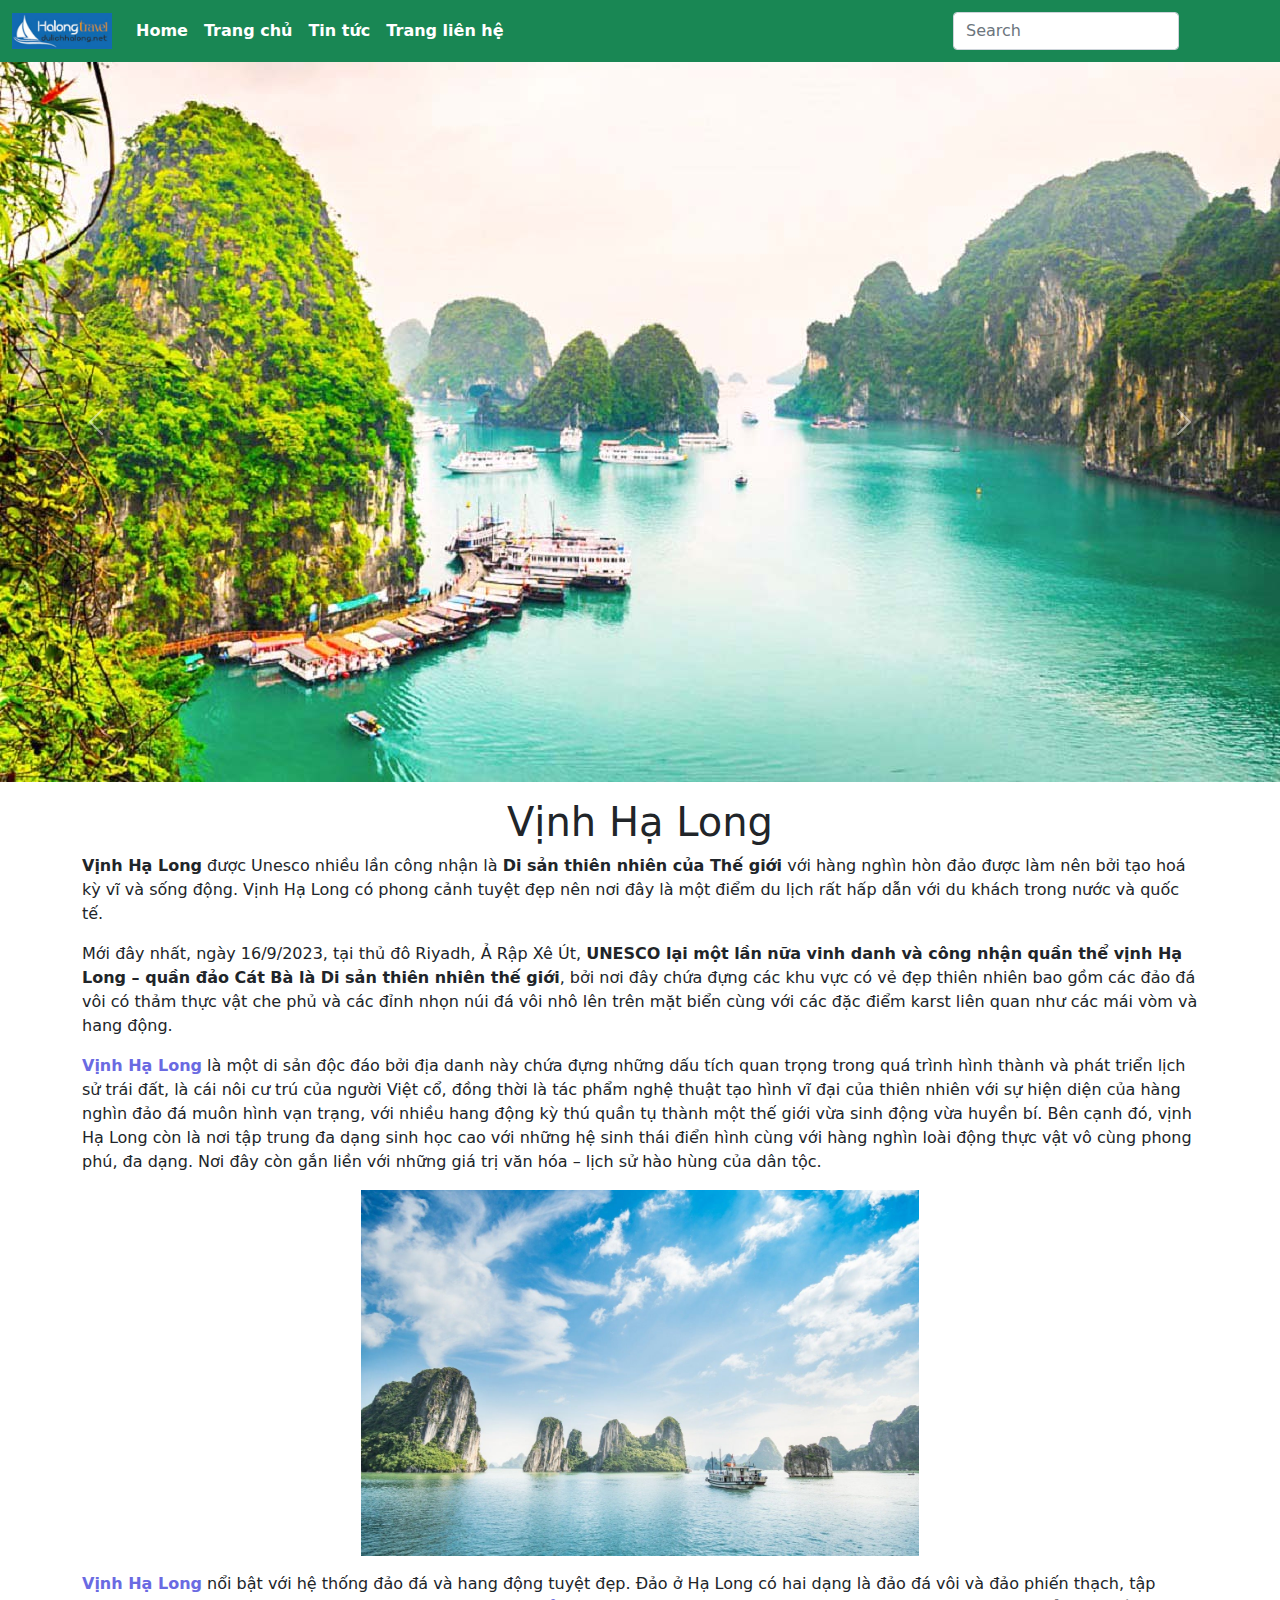
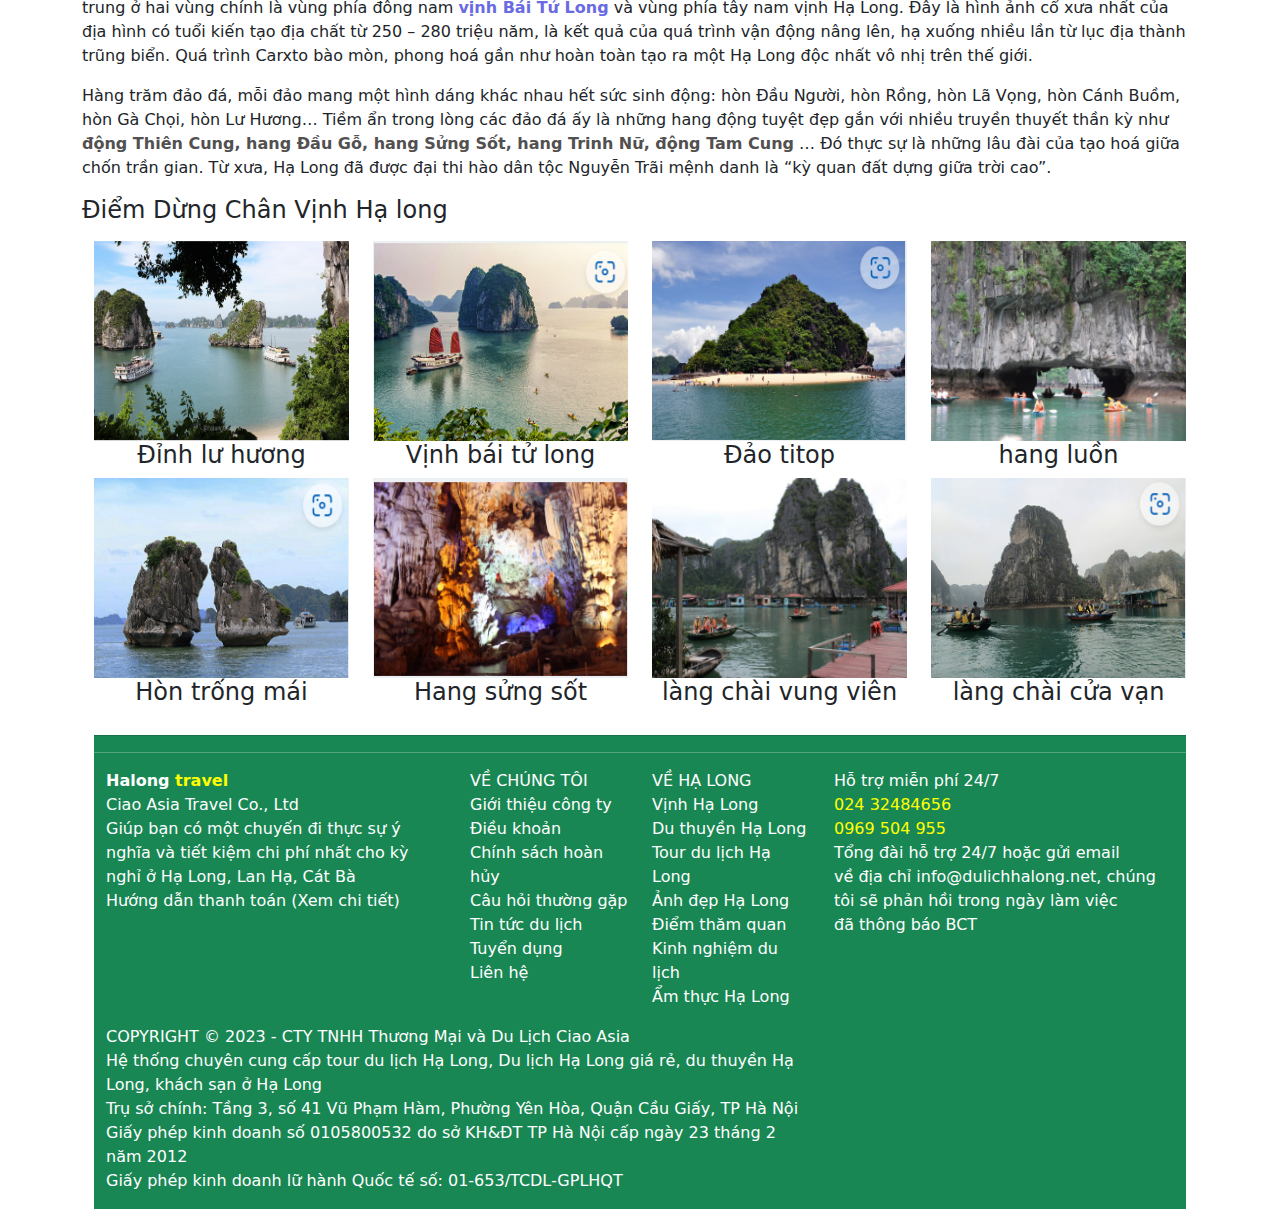
==== index.html @ 95c3c27b "sfgdfh" ====
<!DOCTYPE html>
<html lang="en">

<head>
    <meta charset="UTF-8">
    <meta name="viewport" content="width=device-width, initial-scale=1.0">
    <title>Trang chu</title>
    <link rel="stylesheet" href="/bootstrap5/bootstrap5/css/bootstrap.css">
    <script type="module" src="/bootstrap5/bootstrap5/js/bootstrap.bundle.js"></script>
    <link rel="stylesheet" href="index.css">
</head>

<body>
    <!-- header -->
    <div class="sticky-top">
        <nav class="bg-success navbar navbar-expand-lg bg-body-tertiary">
            <div class="container-fluid">
                <a class=" navbar-brand" href="#"><img src="/image/banner.png" alt="" width="100px"></a>
                <button class="navbar-toggler" type="button" data-bs-toggle="collapse"
                    data-bs-target="#navbarSupportedContent" aria-controls="navbarSupportedContent"
                    aria-expanded="false" aria-label="Toggle navigation">
                    <span class="navbar-toggler-icon"></span>
                </button>
                <div class="collapse navbar-collapse" id="navbarSupportedContent">
                    <ul class="navbar-nav me-auto mb-2 mb-lg-0">
                        <li class="nav-item">
                            <a class="text-white nav-link active" aria-current="page" href="#"><strong>Home</strong>
                            </a>
                        </li>
                        <li class="nav-item">
                            <a class="text-white nav-link" href="#"><strong>Trang chủ</strong></a>
                        </li>

                        <li class="nav-item dropdown">
                            <a class="text-white nav-link" href="tintuc.html"><strong>Tin tức</strong></a>
                            </a>
                            <ul class="dropdown-menu">
                                <li><a class="dropdown-item" href="#">Action</a></li>
                                <li><a class="dropdown-item" href="#">Another action</a></li>
                                <li>
                                    <hr class="dropdown-divider">
                                </li>
                                <li><a class="dropdown-item" href="#">Something else here</a></li>
                            </ul>
                        </li>
                        <li class="nav-item">
                            <a class="text-white nav-link" href="#"><strong>Trang liên hệ</strong></a>
                        </li>

                    </ul>
                    <form class="d-flex" role="search">
                        <input class="form-control me-2" type="search" placeholder="Search" aria-label="Search">
                        <button class="btn btn-outline-success" type="submit">Search</button>
                    </form>
                </div>
            </div>
        </nav>
    </div>
    <div id="carouselExample" class="carousel slide">
        <div class="carousel-inner">
            <div class="carousel-item active">
                <img src="/image/du-lich-ha-long.jpg" class="d-block w-100" alt="..." width="50%">
            </div>
            <div class="carousel-item">
                <img src="/image/kinh-nghiem-du-lich-vinh-ha-long-3.webp" class="d-block w-100" alt="..." width="50%">
            </div>
            <div class="carousel-item">
                <img src="/image/HL1-9875-1689130357.jpg" class="d-block w-100" alt="..." width="50%">

            </div>
        </div>
        <button class="carousel-control-prev" type="button" data-bs-target="#carouselExample" data-bs-slide="prev">
            <span class="carousel-control-prev-icon" aria-hidden="true"></span>
            <span class="visually-hidden">Previous</span>
        </button>
        <button class="carousel-control-next" type="button" data-bs-target="#carouselExample" data-bs-slide="next">
            <span class="carousel-control-next-icon" aria-hidden="true"></span>
            <span class="visually-hidden">Next</span>
        </button>
    </div>
    <div class="container">
        <center>
            <p>
            <h1>Vịnh Hạ Long</h1>
        </center>
        <p> <strong>Vịnh Hạ Long</strong> được Unesco nhiều lần công nhận là <strong>Di sản thiên nhiên của Thế
                giới</strong> với hàng
            nghìn hòn đảo
            được làm nên bởi tạo hoá kỳ vĩ và sống động. Vịnh Hạ Long có phong cảnh tuyệt đẹp nên nơi đây là một
            điểm du lịch rất hấp dẫn với du khách trong nước và quốc tế.</p>

        <p>Mới đây nhất, ngày 16/9/2023, tại thủ đô Riyadh, Ả Rập Xê Út, <strong>UNESCO lại một lần nữa vinh danh và
                công
                nhận quần thể vịnh Hạ Long – quần đảo Cát Bà là Di sản thiên nhiên thế giới</strong>, bởi nơi đây chứa
            đựng các
            khu vực có vẻ đẹp thiên nhiên bao gồm các đảo đá vôi có thảm thực vật che phủ và các đỉnh nhọn núi đá
            vôi nhô lên trên mặt biển cùng với các đặc điểm karst liên quan như các mái vòm và hang động.
        </p>

        <strong><span style="color: rgb(106, 106, 226);">Vịnh Hạ Long</span></strong> là một di sản độc đáo bởi địa danh
        này chứa đựng
        những dấu tích quan
        trọng trong quá trình
        hình thành và phát triển lịch sử trái đất, là cái nôi cư trú của người Việt cổ, đồng thời là tác phẩm
        nghệ thuật tạo hình vĩ đại của thiên nhiên với sự hiện diện của hàng nghìn đảo đá muôn hình vạn trạng,
        với nhiều hang động kỳ thú quần tụ thành một thế giới vừa sinh động vừa huyền bí. Bên cạnh đó, vịnh Hạ
        Long còn là nơi tập trung đa dạng sinh học cao với những hệ sinh thái điển hình cùng với hàng nghìn loài
        động thực vật vô cùng phong phú, đa dạng. Nơi đây còn gắn liền với những giá trị văn hóa – lịch sử hào
        hùng của dân tộc.
        </p>
        <center>
            <img src="/image/HL1-9875-1689130357.jpg" alt="" width="50%">
        </center>
        <p>
        <p> <strong><span style="color: rgb(106, 106, 226);">Vịnh Hạ Long</span></strong> nổi bật với hệ thống đảo đá và
            hang động tuyệt đẹp. Đảo ở Hạ Long có hai dạng là đảo đá vôi và
            đảo phiến thạch, tập trung ở hai vùng chính là vùng phía đông nam <strong><span
                    style="color: rgb(106, 106, 226);">vịnh Bái Tử Long</span></strong> và vùng phía tây nam vịnh
            Hạ Long. Đây là hình ảnh cổ xưa nhất của địa hình có tuổi kiến tạo địa chất từ 250 – 280 triệu năm, là kết
            quả của quá trình vận động nâng lên, hạ xuống nhiều lần từ lục địa thành trũng biển. Quá trình Carxto bào
            mòn, phong hoá gần như hoàn toàn tạo ra một Hạ Long độc nhất vô nhị trên thế giới.
        </p>


        Hàng trăm đảo đá, mỗi đảo mang một hình dáng khác nhau hết sức sinh động: hòn Đầu Người, hòn Rồng, hòn Lã
        Vọng, hòn Cánh Buồm, hòn Gà Chọi, hòn Lư Hương… Tiềm ẩn trong lòng các đảo đá ấy là những hang động tuyệt
        đẹp gắn với nhiều truyền thuyết thần kỳ như <strong><span style="color: rgb(82, 80, 80);">động Thiên
                Cung, hang Đầu Gỗ, hang Sửng Sốt, hang Trinh Nữ, động
                Tam Cung</span></strong> … Đó thực sự là những lâu đài của tạo hoá giữa chốn trần gian. Từ xưa, Hạ Long
        đã được đại thi hào
        dân tộc Nguyễn Trãi mệnh danh là “kỳ quan đất dựng giữa trời cao”.
        </p>
        <p>
        <h4>Điểm Dừng Chân Vịnh Hạ long</h4>
        </p>
        <div class="container">
            <div class="bg-silver ">
                <div class="row">
                    <div class="item col-sm-12 col-md-6 col-lg-3">
                        <img src="/image/đỉnh lư hương.png" alt="">
                        <h4>
                            <center>Đỉnh lư hương</center>
                        </h4>
                    </div>
                    <div class="item col-sm-12 col-md-6 col-lg-3">
                        <img src="/image/vịnh bái tử long.png" alt="">
                        <h4>
                            <center>Vịnh bái tử long</center>
                        </h4>
                    </div>
                    <div class="item col-sm-12 col-md-6 col-lg-3">
                        <img src="/image/đảo titop.png" alt="">
                        <h4>
                            <center>Đảo titop</center>
                        </h4>
                    </div>
                    <div class="item col-sm-12 col-md-6 col-lg-3">
                        <img src="/image/hang luồn.png" alt="">
                        <h4>
                            <center>hang luồn</center>
                        </h4>
                    </div>
                    <div class="item col-sm-12 col-md-6 col-lg-3">
                        <img src="/image/hòn trống mái.png" alt="">
                        <h4>
                            <center>Hòn trống mái</center>
                        </h4>
                    </div>
                    <div class="item col-sm-12 col-md-6 col-lg-3">
                        <img src="/image/hang sửng sốt.png" alt="">
                        <h4>
                            <center>Hang sửng sốt</center>
                        </h4>
                    </div>
                    <div class="item col-sm-12 col-md-6 col-lg-3">
                        <img src="/image/làng chài vung viên.png" alt="">
                        <h4>
                            <center>làng chài vung viên</center>
                        </h4>
                    </div>
                    <div class="item col-sm-12 col-md-6 col-lg-3">
                        <img src="/image/làng chài cửa vạn.png" alt="">
                        <h4>
                            <center>làng chài cửa vạn</center>
                        </h4>
                    </div>
                </div>

            </div>
            <div class=" container footer-1">
                <div class="bg-success row footer">
                    <hr>
                    <hr style="color: white;">
                    <div class=" item col-sm-12 col-lg-4">
                        <p style="color: white;">
                            <strong>Halong <span style="color: yellow;">travel</span></strong>
                            <br>
                            Ciao Asia Travel Co., Ltd
                            <br>

                            Giúp bạn có một chuyến đi thực sự ý nghĩa và tiết kiệm chi phí nhất cho kỳ nghỉ ở Hạ Long,
                            Lan
                            Hạ,
                            Cát
                            Bà
                            <br>

                            Hướng dẫn thanh toán (Xem chi tiết)
                            <br>

                        </p>
                    </div>
                    <div class="item col-sm-12 col-lg-2">
                        <p style="color: white;">
                            VỀ CHÚNG TÔI
                            <br>
                            Giới thiệu công ty
                            <br>
                            Điều khoản
                            <br>
                            Chính sách hoàn hủy
                            <br>
                            Câu hỏi thường gặp
                            <br>
                            Tin tức du lịch
                            <br>
                            Tuyển dụng
                            <br>
                            Liên hệ
                        </p>
                    </div>
                    <div class="item col-sm-12 col-lg-2">
                        <p style="color: white;">
                            VỀ HẠ LONG
                            <br>
                            Vịnh Hạ Long
                            <br>
                            Du thuyền Hạ Long
                            <br>
                            Tour du lịch Hạ Long
                            <br>
                            Ảnh đẹp Hạ Long
                            <br>
                            Điểm thăm quan
                            <br>
                            Kinh nghiệm du lịch
                            <br>
                            Ẩm thực Hạ Long
                        </p>
                    </div>
                    <div class=" item col-sm-12 col-lg-4">
                        <p style="color: white;">
                            Hỗ trợ miễn phí 24/7
                            <br>
                            <span style="color: yellow;">024 32484656</span>
                            <br>
                            <span style="color: yellow;">0969 504 955</span>
                            <br>
                            Tổng đài hỗ trợ 24/7 hoặc gửi email
                            <br> về
                            địa chỉ info@dulichhalong.net, chúng
                            <br>
                            tôi sẽ phản hồi trong ngày làm việc
                            <br>

                            đã thông báo BCT
                        </p>
                    </div>
                    <div class="item col-sm-12 col-lg-8">
                        <p style="color: white;">COPYRIGHT © 2023 - CTY TNHH Thương Mại và Du Lịch Ciao Asia
                            <br>
                            Hệ thống chuyên cung cấp tour du lịch Hạ Long, Du lịch Hạ Long giá rẻ, du thuyền Hạ Long,
                            khách
                            sạn ở Hạ Long
                            <br>
                            Trụ sở chính: Tầng 3, số 41 Vũ Phạm Hàm, Phường Yên Hòa, Quận Cầu Giấy, TP Hà Nội
                            <br>
                            Giấy phép kinh doanh số 0105800532 do sở KH&ĐT TP Hà Nội cấp ngày 23 tháng 2 năm 2012
                            <br>
                            Giấy phép kinh doanh lữ hành Quốc tế số: 01-653/TCDL-GPLHQT
                        </p>
                    </div>
                    <div class="item col-sm-12 col-lg-4">
                        <center>

                        </center>

                    </div>
                </div>
            </div>
        </div>

    </div>

</body>

</html>
---- index.css ----
.row img {

    width: 100%;
    height: 200px;
}

.container.footer-1 {

    margin-top: 20px;

}

.foo {
    width: ;
}
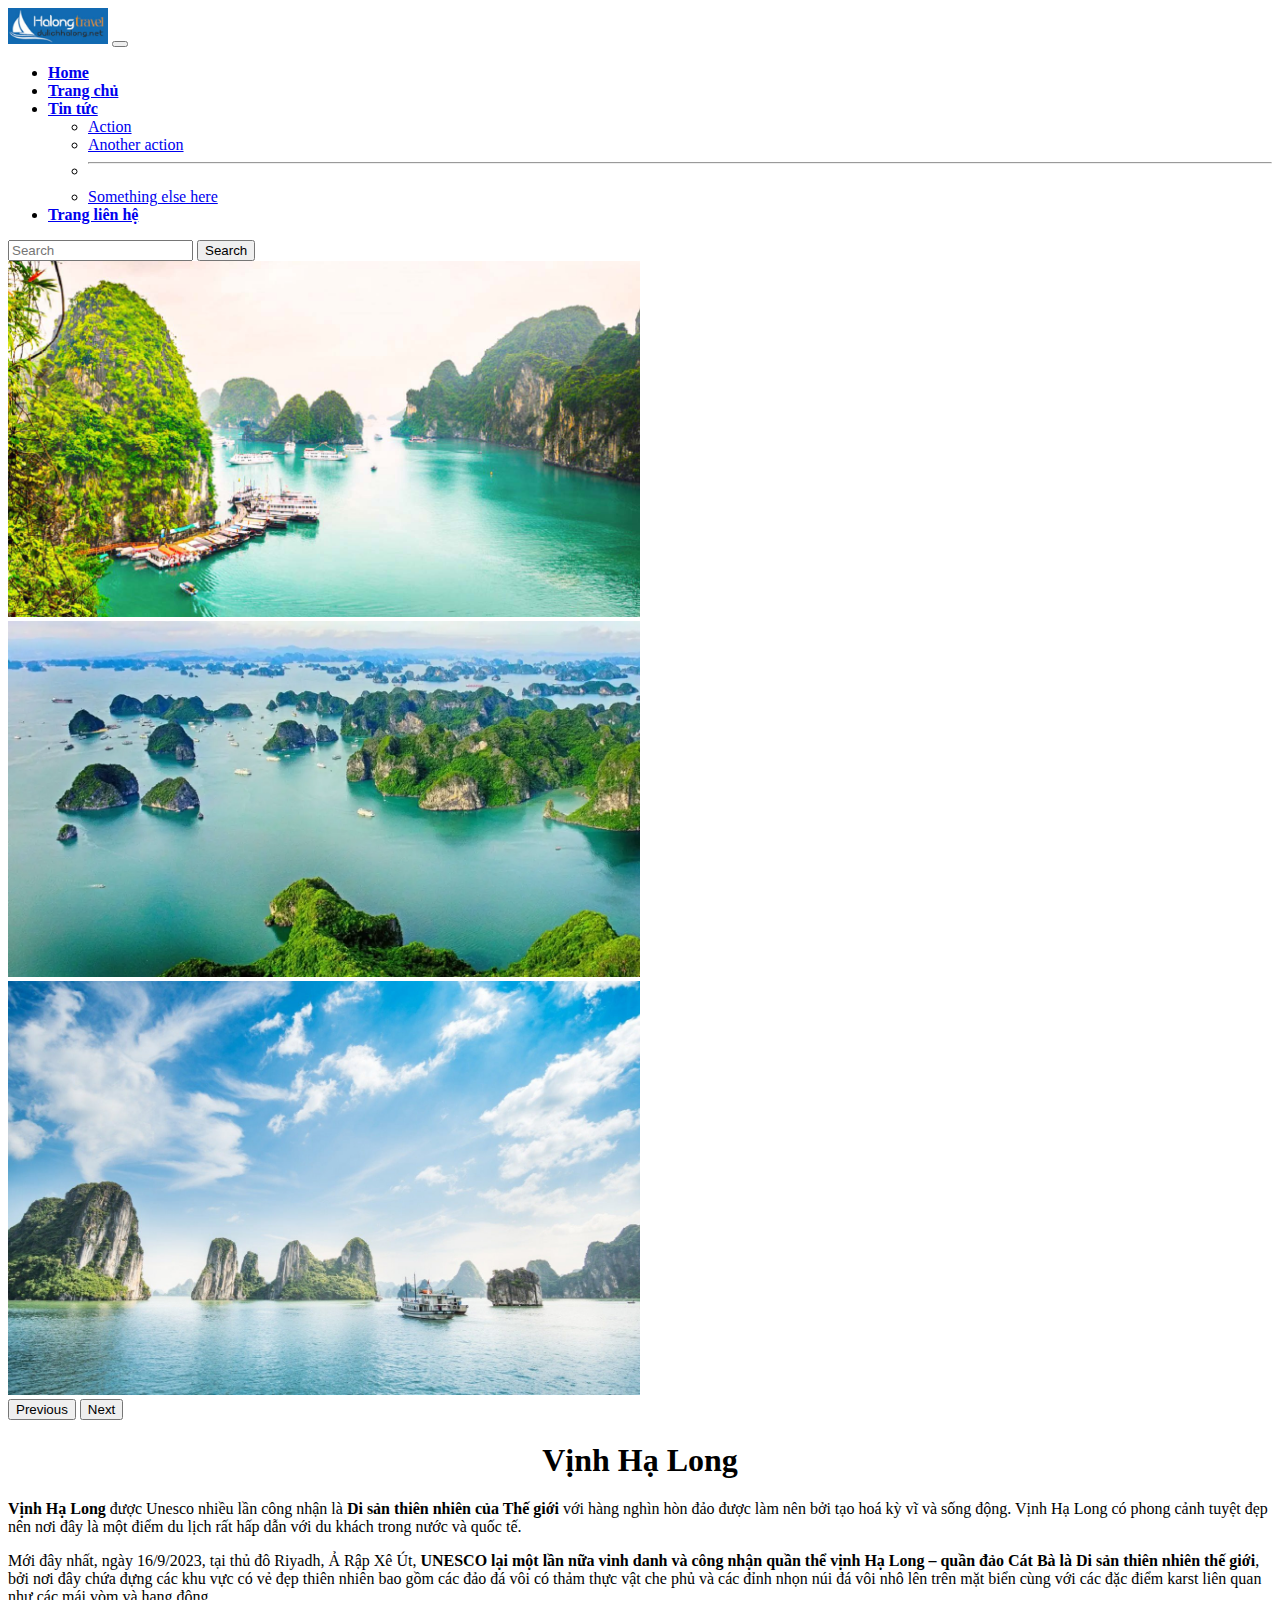
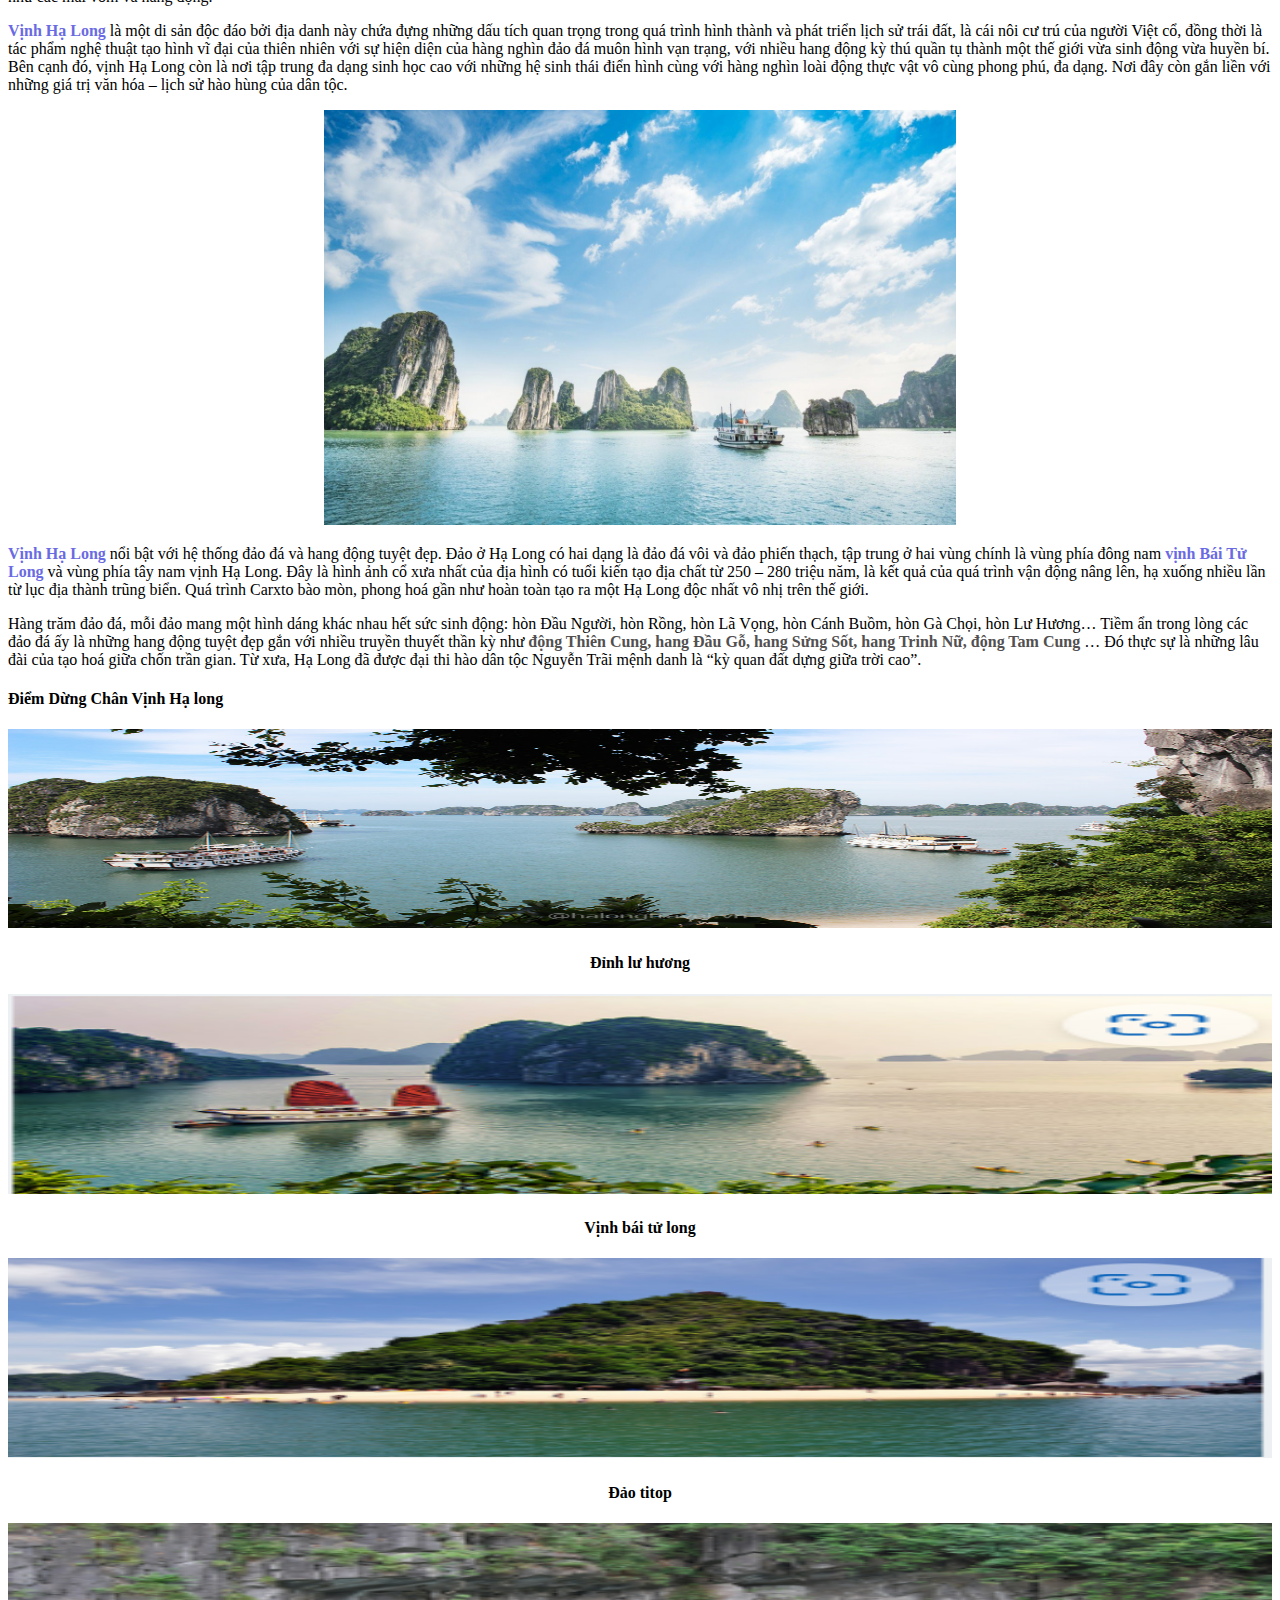
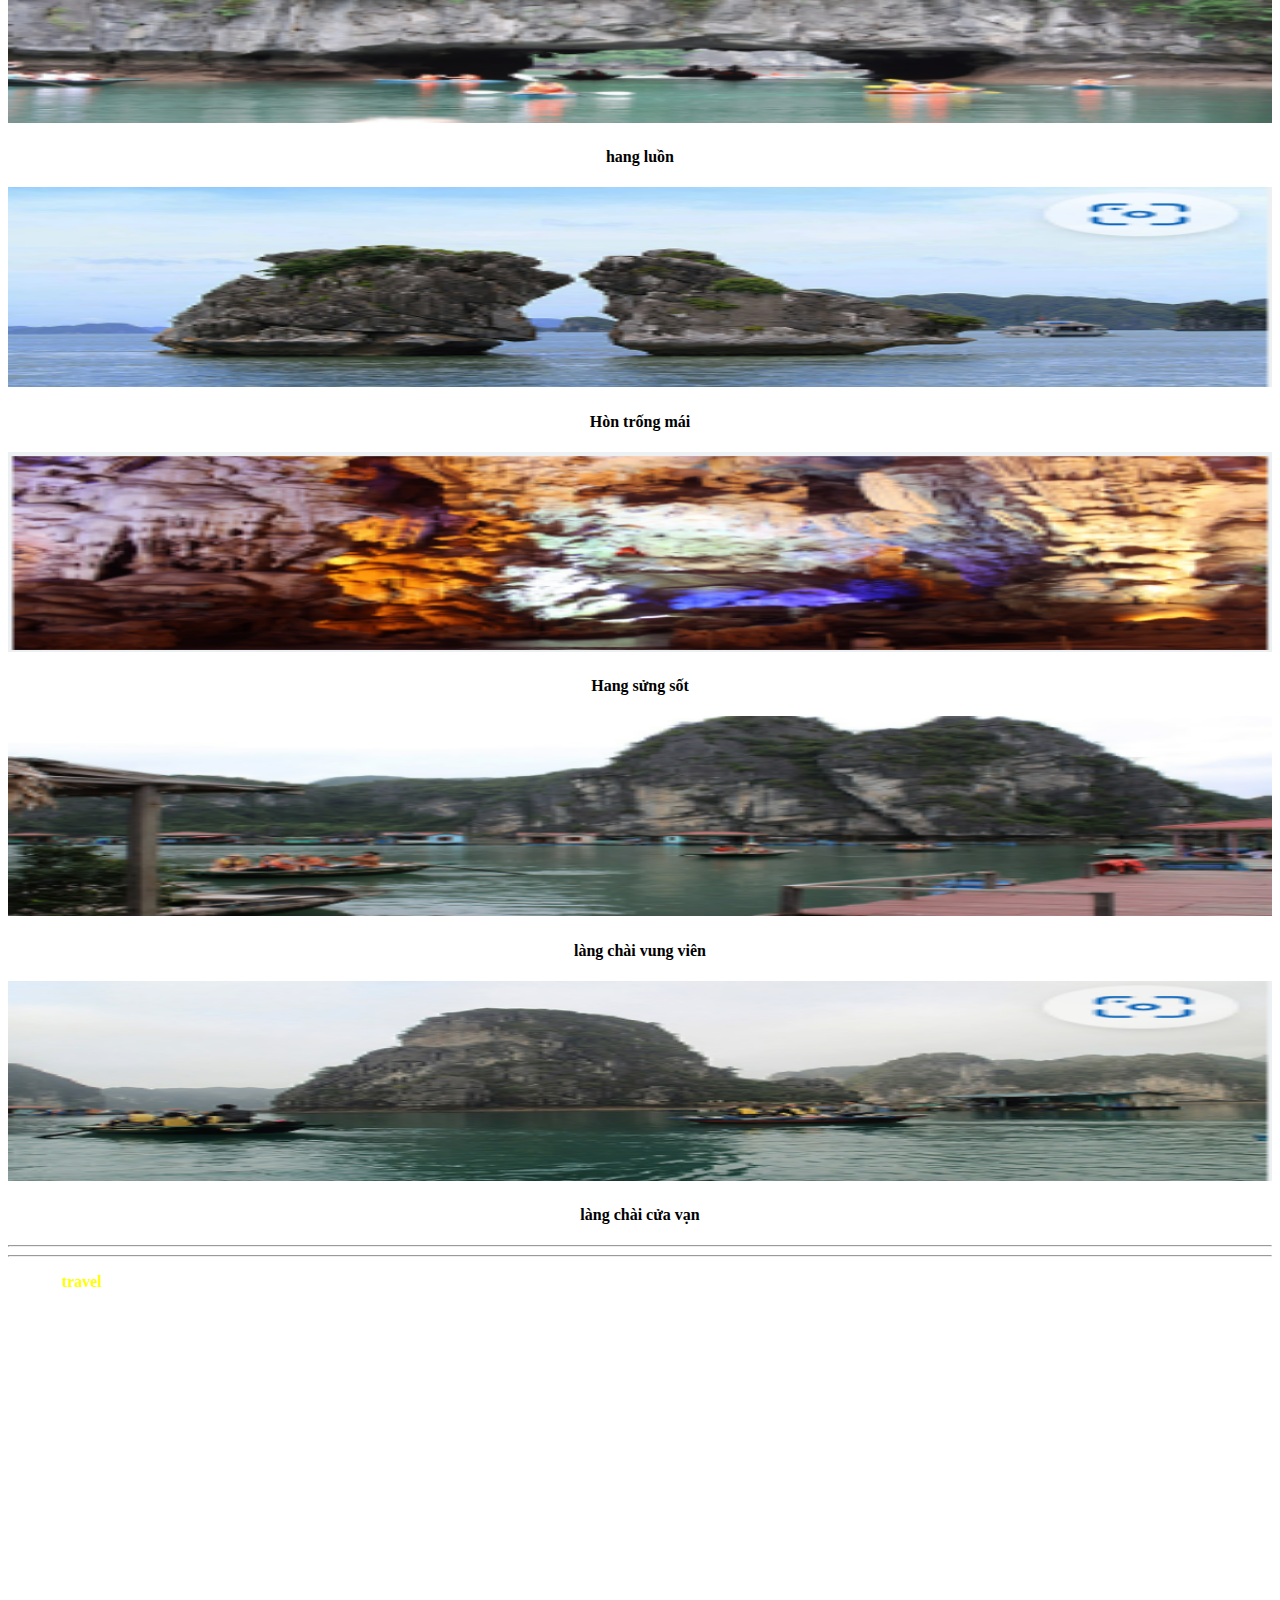
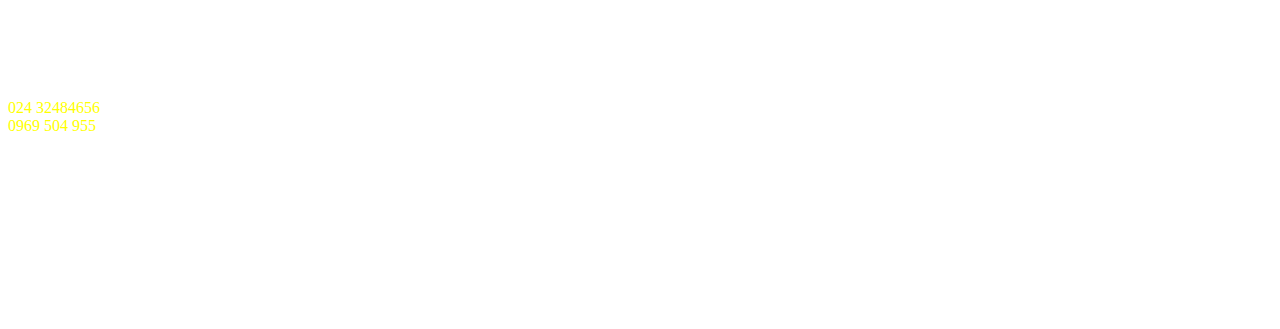
==== commit be8392aa: "uppppp" ====
--- a/index.html
+++ b/index.html
@@ -5,8 +5,9 @@
     <meta charset="UTF-8">
     <meta name="viewport" content="width=device-width, initial-scale=1.0">
     <title>Trang chu</title>
-    <link rel="stylesheet" href="/bootstrap5/bootstrap5/css/bootstrap.css">
-    <script type="module" src="/bootstrap5/bootstrap5/js/bootstrap.bundle.js"></script>
+    <link href="https://cdn.jsdelivr.net/npm/bootstrap@5.3.2/dist/css/bootstrap.min.css" rel="stylesheet"
+        integrity="sha384-T3c6CoIi6uLrA9TneNEoa7RxnatzjcDSCmG1MXxSR1GAsXEV/Dwwykc2MPK8M2HN" crossorigin="anonymous">
+    <script type="module" src="bootstrap5/bootstrap5/js/bootstrap.bundle.js"></script>
     <link rel="stylesheet" href="index.css">
 </head>
 
@@ -137,49 +138,49 @@
             <div class="bg-silver ">
                 <div class="row">
                     <div class="item col-sm-12 col-md-6 col-lg-3">
-                        <img src="/image/đỉnh lư hương.png" alt="">
+                        <img src="/image/dinh-lu-huong.png" alt="">
                         <h4>
                             <center>Đỉnh lư hương</center>
                         </h4>
                     </div>
                     <div class="item col-sm-12 col-md-6 col-lg-3">
-                        <img src="/image/vịnh bái tử long.png" alt="">
+                        <img src="/image/vinh-bai-tu-long.png" alt="">
                         <h4>
                             <center>Vịnh bái tử long</center>
                         </h4>
                     </div>
                     <div class="item col-sm-12 col-md-6 col-lg-3">
-                        <img src="/image/đảo titop.png" alt="">
+                        <img src="/image/dao-titop.png" alt="">
                         <h4>
                             <center>Đảo titop</center>
                         </h4>
                     </div>
                     <div class="item col-sm-12 col-md-6 col-lg-3">
-                        <img src="/image/hang luồn.png" alt="">
+                        <img src="/image/hang-luon.png" alt="">
                         <h4>
                             <center>hang luồn</center>
                         </h4>
                     </div>
                     <div class="item col-sm-12 col-md-6 col-lg-3">
-                        <img src="/image/hòn trống mái.png" alt="">
+                        <img src="/image/hon-trong-mai.png" alt="">
                         <h4>
                             <center>Hòn trống mái</center>
                         </h4>
                     </div>
                     <div class="item col-sm-12 col-md-6 col-lg-3">
-                        <img src="/image/hang sửng sốt.png" alt="">
+                        <img src="/image/hang-sung-sot.png" alt="">
                         <h4>
                             <center>Hang sửng sốt</center>
                         </h4>
                     </div>
                     <div class="item col-sm-12 col-md-6 col-lg-3">
-                        <img src="/image/làng chài vung viên.png" alt="">
+                        <img src="/image/lang-chai-vung-vien.png" alt="">
                         <h4>
                             <center>làng chài vung viên</center>
                         </h4>
                     </div>
                     <div class="item col-sm-12 col-md-6 col-lg-3">
-                        <img src="/image/làng chài cửa vạn.png" alt="">
+                        <img src="/image/lang-chai-cua-van.png" alt="">
                         <h4>
                             <center>làng chài cửa vạn</center>
                         </h4>
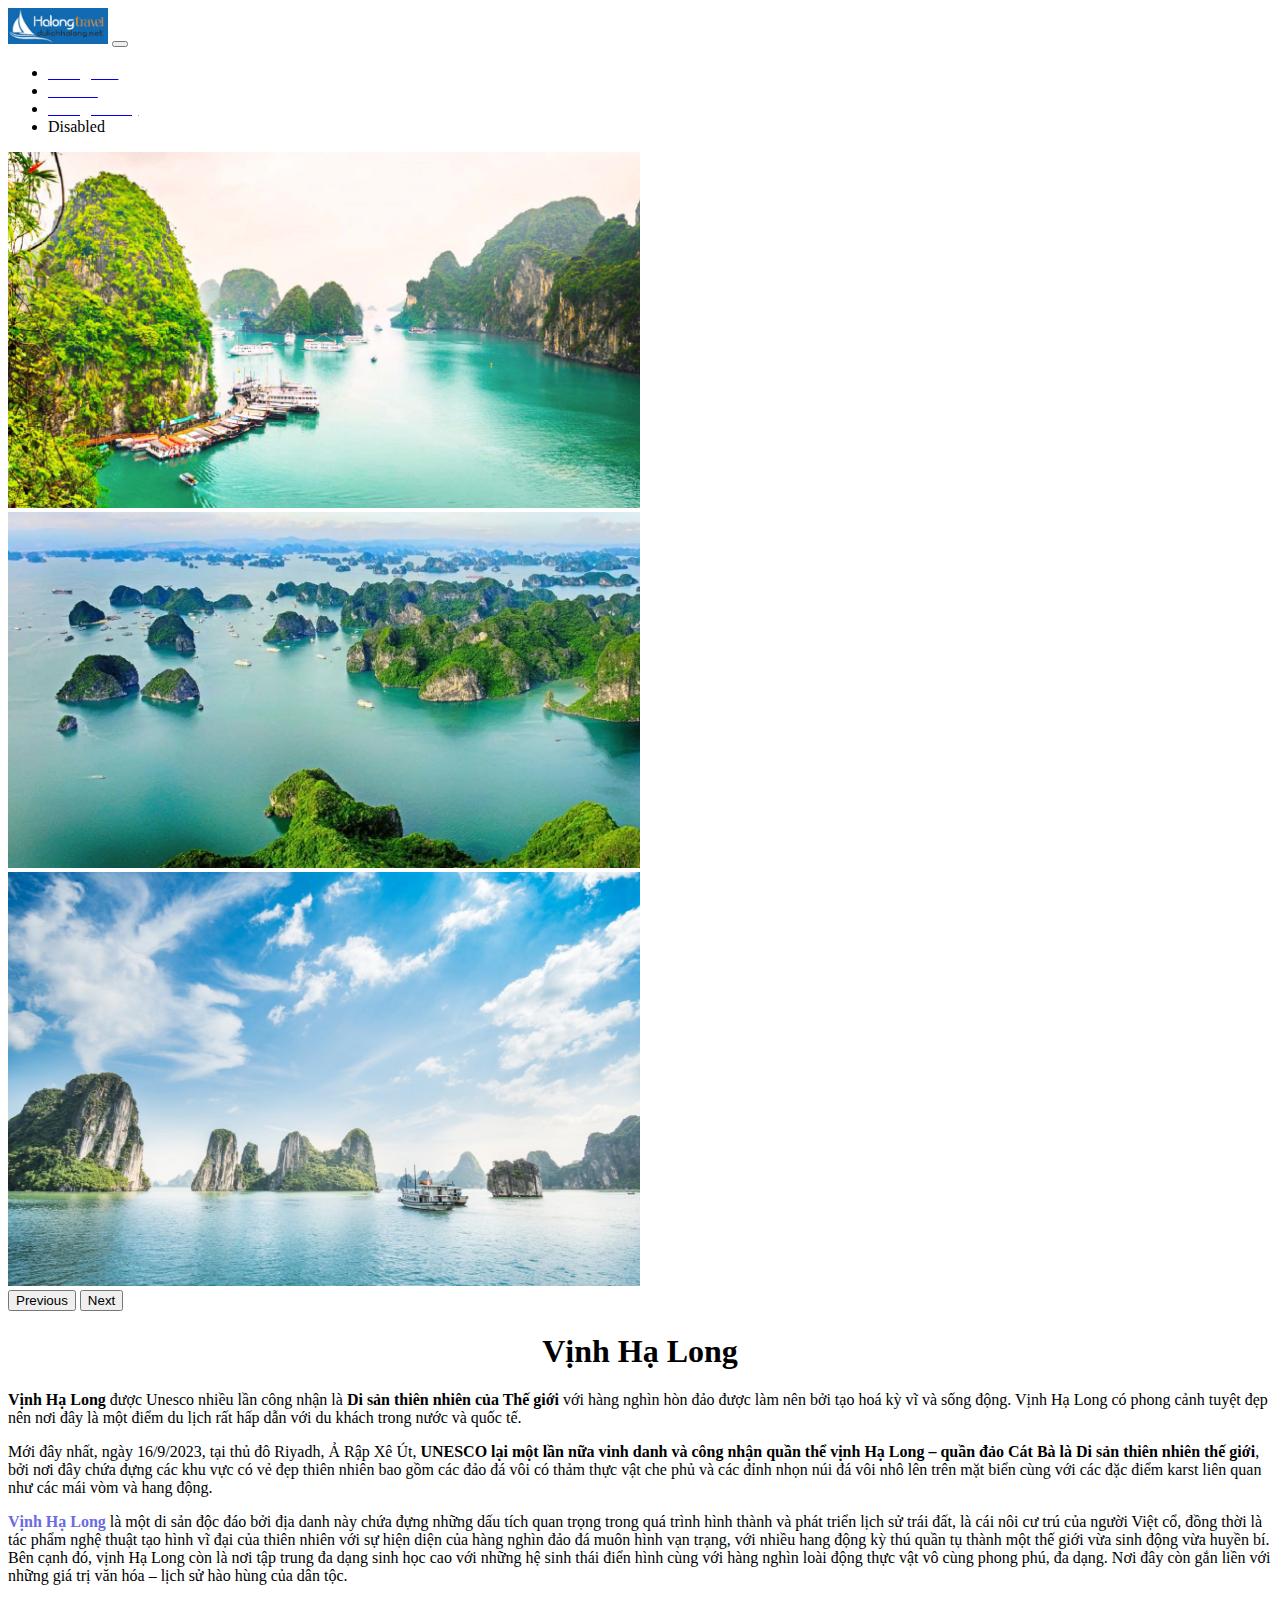
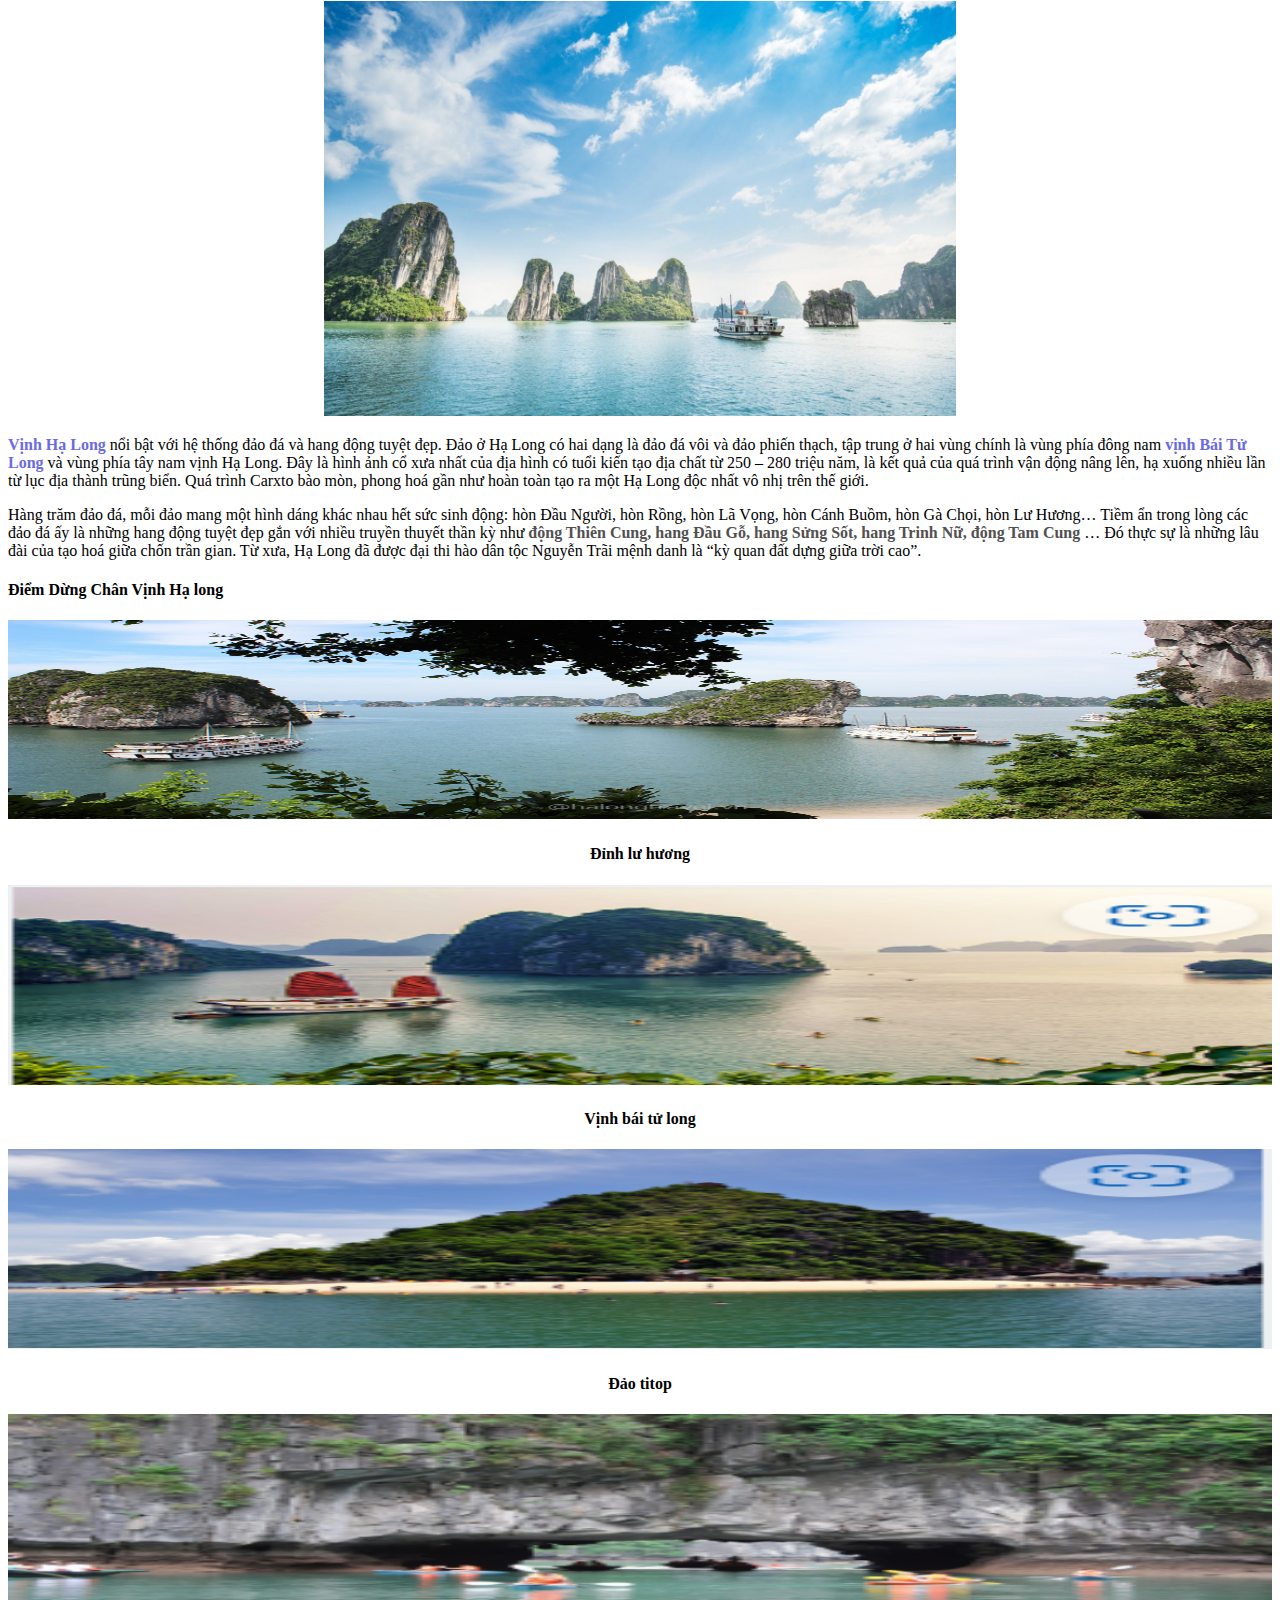
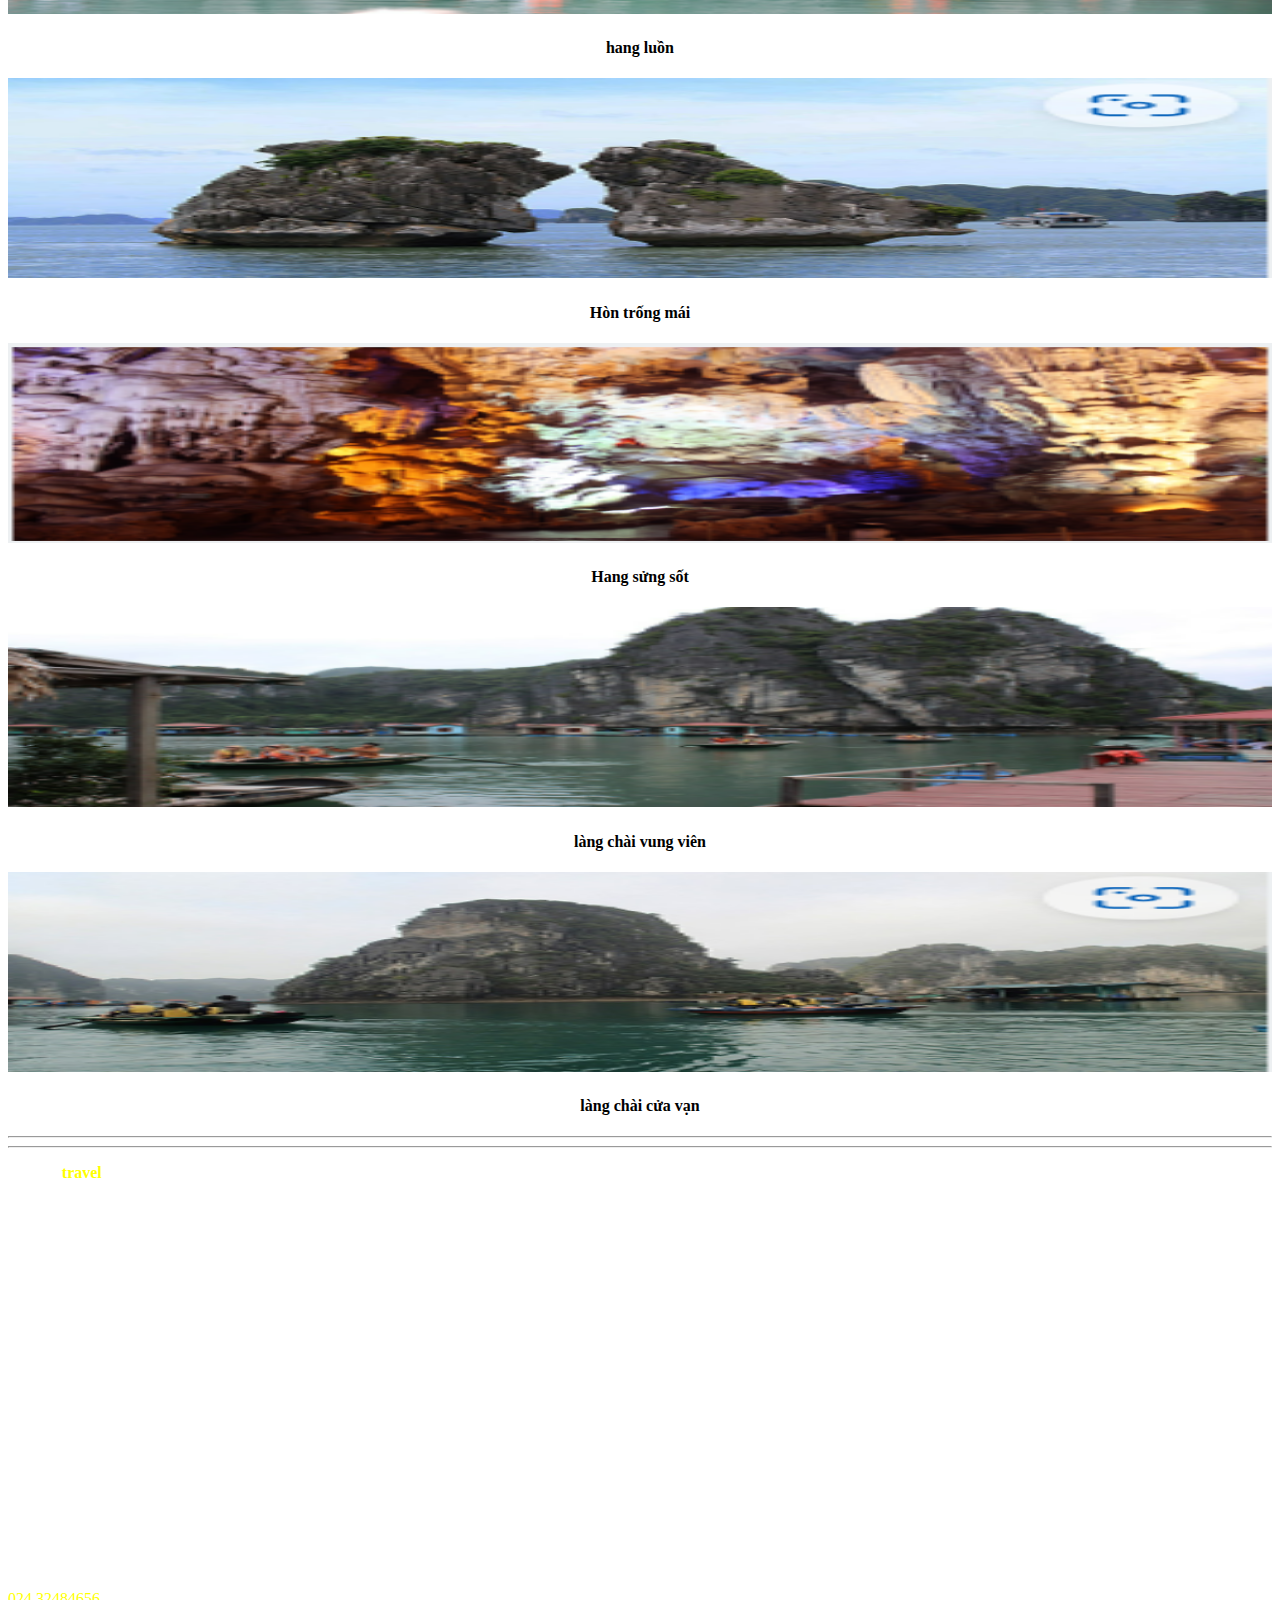
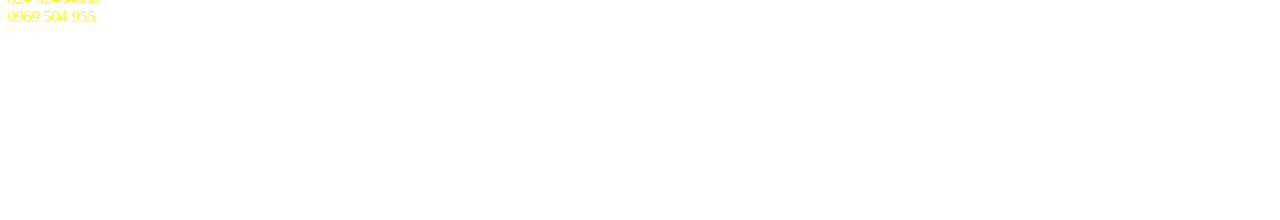
==== commit 5bcf4f6a: "updattte" ====
--- a/index.html
+++ b/index.html
@@ -14,45 +14,30 @@
 <body>
     <!-- header -->
     <div class="sticky-top">
-        <nav class="bg-success navbar navbar-expand-lg bg-body-tertiary">
-            <div class="container-fluid">
-                <a class=" navbar-brand" href="#"><img src="/image/banner.png" alt="" width="100px"></a>
-                <button class="navbar-toggler" type="button" data-bs-toggle="collapse"
-                    data-bs-target="#navbarSupportedContent" aria-controls="navbarSupportedContent"
-                    aria-expanded="false" aria-label="Toggle navigation">
+        <nav class=" navbar navbar-expand-lg bg-body-tertiary">
+            <div class="bg-success container-fluid">
+                <a class="navbar-brand" href="#"><img src="image/banner.png" alt="" width="100px"></a>
+                <button class="navbar-toggler" type="button" data-bs-toggle="collapse" data-bs-target="#navbarNav"
+                    aria-controls="navbarNav" aria-expanded="false" aria-label="Toggle navigation">
                     <span class="navbar-toggler-icon"></span>
                 </button>
-                <div class="collapse navbar-collapse" id="navbarSupportedContent">
-                    <ul class="navbar-nav me-auto mb-2 mb-lg-0">
-                        <li class="nav-item">
-                            <a class="text-white nav-link active" aria-current="page" href="#"><strong>Home</strong>
-                            </a>
-                        </li>
-                        <li class="nav-item">
-                            <a class="text-white nav-link" href="#"><strong>Trang chủ</strong></a>
-                        </li>
-
-                        <li class="nav-item dropdown">
-                            <a class="text-white nav-link" href="tintuc.html"><strong>Tin tức</strong></a>
-                            </a>
-                            <ul class="dropdown-menu">
-                                <li><a class="dropdown-item" href="#">Action</a></li>
-                                <li><a class="dropdown-item" href="#">Another action</a></li>
-                                <li>
-                                    <hr class="dropdown-divider">
-                                </li>
-                                <li><a class="dropdown-item" href="#">Something else here</a></li>
-                            </ul>
-                        </li>
-                        <li class="nav-item">
-                            <a class="text-white nav-link" href="#"><strong>Trang liên hệ</strong></a>
-                        </li>
-
+                <div class="collapse navbar-collapse" id="navbarNav">
+                    <ul class="navbar-nav">
+                        <li class="nav-item">
+                            <a class="nav-link active" aria-current="page" href="#"><strong style="color: white;">Trang
+                                    chủ</strong></a>
+                        </li>
+                        <li class="nav-item">
+                            <a class="nav-link" href="tintuc.html"><strong style="color: white;">Tin tức</strong></a>
+                        </li>
+                        <li class="nav-item">
+                            <a class="nav-link" href="tour.html"><strong style="color:white ;">Trang liên
+                                    hệ</strong></a>
+                        </li>
+                        <li class="nav-item">
+                            <a class="nav-link disabled" aria-disabled="true">Disabled</a>
+                        </li>
                     </ul>
-                    <form class="d-flex" role="search">
-                        <input class="form-control me-2" type="search" placeholder="Search" aria-label="Search">
-                        <button class="btn btn-outline-success" type="submit">Search</button>
-                    </form>
                 </div>
             </div>
         </nav>
